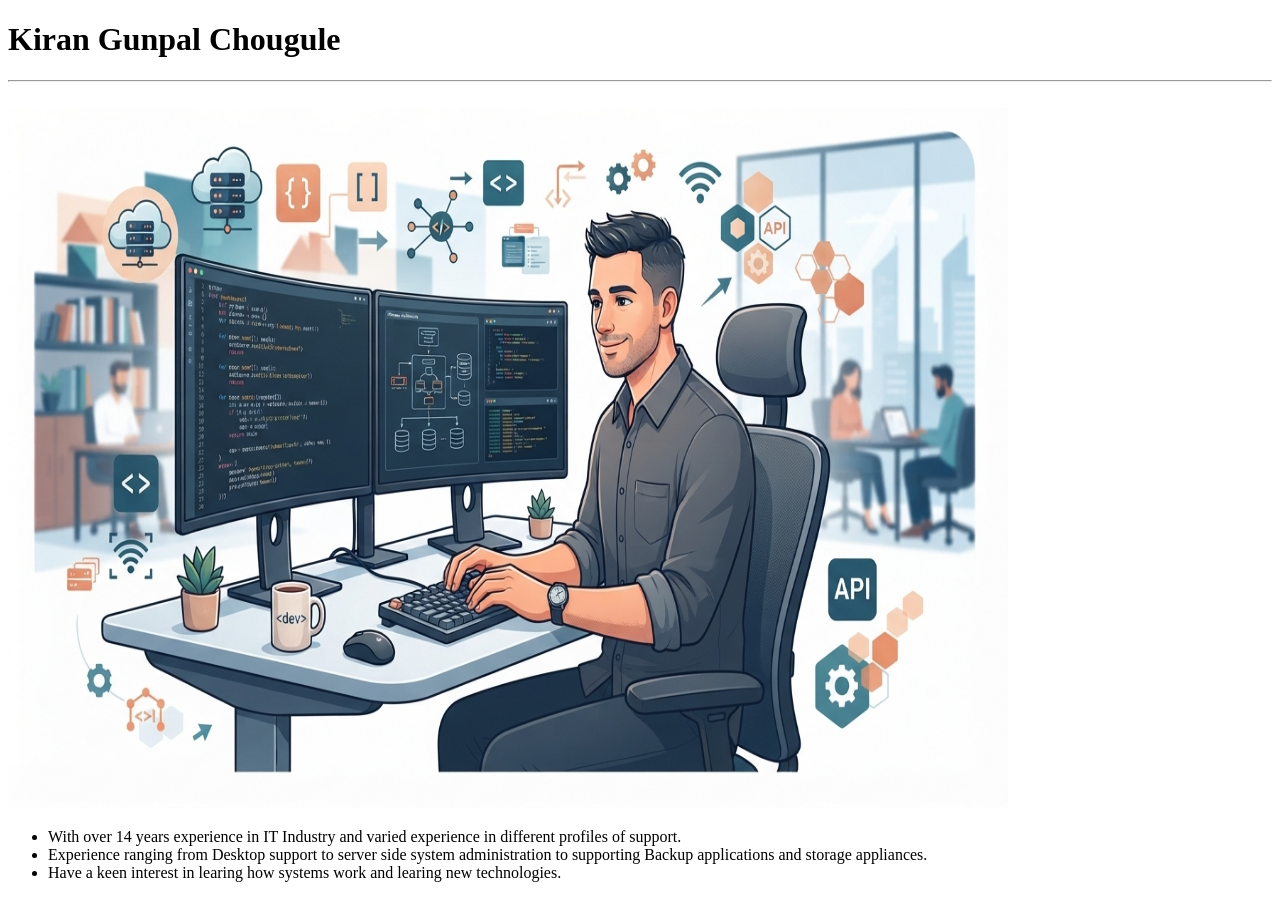
==== about.html @ 1a081644 "added full website pages and assets folder" ====
<!DOCTYPE html>
<html lang="en">
<head>
    <meta charset="UTF-8">
    <meta name="viewport" content="width=device-width, initial-scale=1.0">
    <title>About</title>
</head>
<body>
    <h1>Kiran Gunpal Chougule</h1>
    <hr>
    <br>
    <img src="./assets/image_fe64cef0.jpg" alt="about-img" height="700" width="1000">
    <ul>
        <li>With over 14 years experience in IT Industry and varied experience in different profiles of support.</li>
        <li>Experience ranging from Desktop support to server side system administration to supporting Backup applications and storage appliances.</li>
        <li>Have a keen interest in learing how systems work and  learing new technologies.</li>
    </ul>
    
</body>
</html>
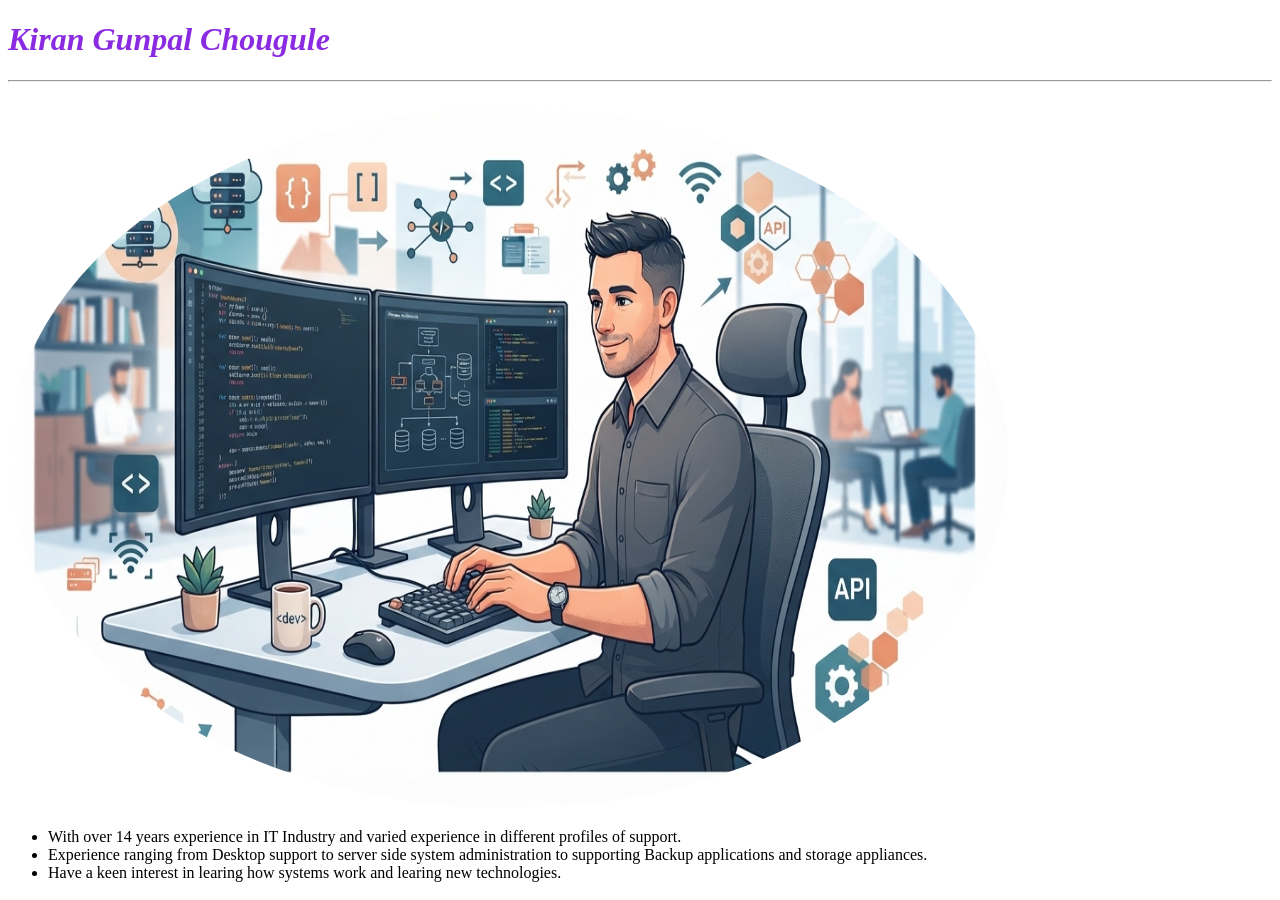
==== commit cb53d5bb: "css styles added  for about and contact page" ====
--- a/about.html
+++ b/about.html
@@ -4,12 +4,25 @@
     <meta charset="UTF-8">
     <meta name="viewport" content="width=device-width, initial-scale=1.0">
     <title>About</title>
+    <style>
+
+        h1 {
+            color: blueviolet;
+            font-style: italic;
+        }
+        .aboutimage {
+            border-radius: 50%;
+        }
+        .aboutimage:hover{
+            border-radius: 0%;
+        }
+    </style>
 </head>
 <body>
     <h1>Kiran Gunpal Chougule</h1>
     <hr>
     <br>
-    <img src="./assets/image_fe64cef0.jpg" alt="about-img" height="700" width="1000">
+    <img class="aboutimage" src="./assets/image_fe64cef0.jpg" alt="about-img" height="700" width="1000">
     <ul>
         <li>With over 14 years experience in IT Industry and varied experience in different profiles of support.</li>
         <li>Experience ranging from Desktop support to server side system administration to supporting Backup applications and storage appliances.</li>
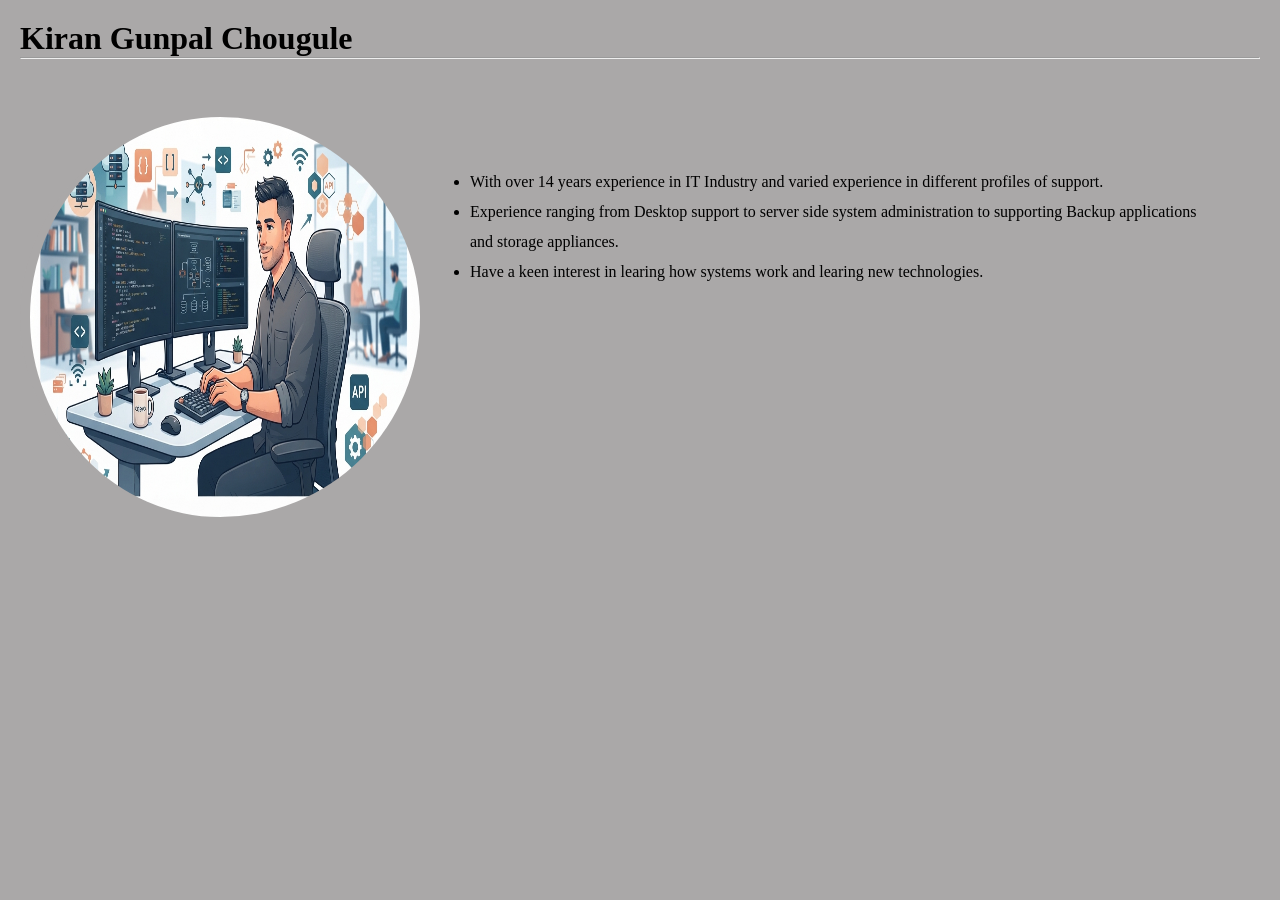
==== commit 381dadee: "added css stlesheet and updated index and home page." ====
--- a/about.html
+++ b/about.html
@@ -1,33 +1,42 @@
-<!DOCTYPE html>
+<!doctype html>
 <html lang="en">
-<head>
-    <meta charset="UTF-8">
-    <meta name="viewport" content="width=device-width, initial-scale=1.0">
+  <head>
+    <meta charset="UTF-8" />
+    <meta name="viewport" content="width=device-width, initial-scale=1.0" />
     <title>About</title>
-    <style>
+    <link rel="stylesheet" href="./styles.css" />
+  </head>
+  <body>
+    <div>
+      <h1>Kiran Gunpal Chougule</h1>
+      <hr/>
+    </div>
 
-        h1 {
-            color: blueviolet;
-            font-style: italic;
-        }
-        .aboutimage {
-            border-radius: 50%;
-        }
-        .aboutimage:hover{
-            border-radius: 0%;
-        }
-    </style>
-</head>
-<body>
-    <h1>Kiran Gunpal Chougule</h1>
-    <hr>
-    <br>
-    <img class="aboutimage" src="./assets/image_fe64cef0.jpg" alt="about-img" height="700" width="1000">
-    <ul>
-        <li>With over 14 years experience in IT Industry and varied experience in different profiles of support.</li>
-        <li>Experience ranging from Desktop support to server side system administration to supporting Backup applications and storage appliances.</li>
-        <li>Have a keen interest in learing how systems work and  learing new technologies.</li>
-    </ul>
-    
-</body>
-</html>+    <br />
+    <div class="aboutblock">
+      <img
+        class="aboutimage"
+        src="./assets/image_fe64cef0.jpg"
+        alt="about-img"
+        height="700"
+        width="1000"
+      />
+
+      <ul class="about-desc">
+        <li>
+          With over 14 years experience in IT Industry and varied experience in
+          different profiles of support.
+        </li>
+        <li>
+          Experience ranging from Desktop support to server side system
+          administration to supporting Backup applications and storage
+          appliances.
+        </li>
+        <li>
+          Have a keen interest in learing how systems work and learing new
+          technologies.
+        </li>
+      </ul>
+    </div>
+  </body>
+</html>
--- a/styles.css
+++ b/styles.css
@@ -0,0 +1,60 @@
+/*Index page styles*/
+
+*{
+    margin: 0;
+    padding: 0;
+    box-sizing: border-box;
+    background-color: rgb(170, 168, 168);
+}
+
+.indexpage{
+
+    background-color: rgb(170, 168, 168);
+}
+
+.home-img{
+    padding: 10px;
+    height: 200px;
+    width: 100%;
+}
+
+.menu_list{
+    display: flex;
+    justify-content: space-around;
+
+}
+
+.menu_item{
+    list-style-type: none;
+    padding: 20px;
+
+}
+
+.menu_item i{
+
+    padding-right: 15% ;
+
+
+}
+
+/*About page styles*/
+
+div{
+    margin: 20px;
+}
+
+.aboutblock{
+    display: flex;
+}
+.aboutimage{
+    padding-left: 10px;
+    height: 400px;
+    width: 400px;
+    border-radius: 50%;
+}
+
+.about-desc{
+    padding: 50px;
+    line-height: 30px;
+    align-items: center;
+}
